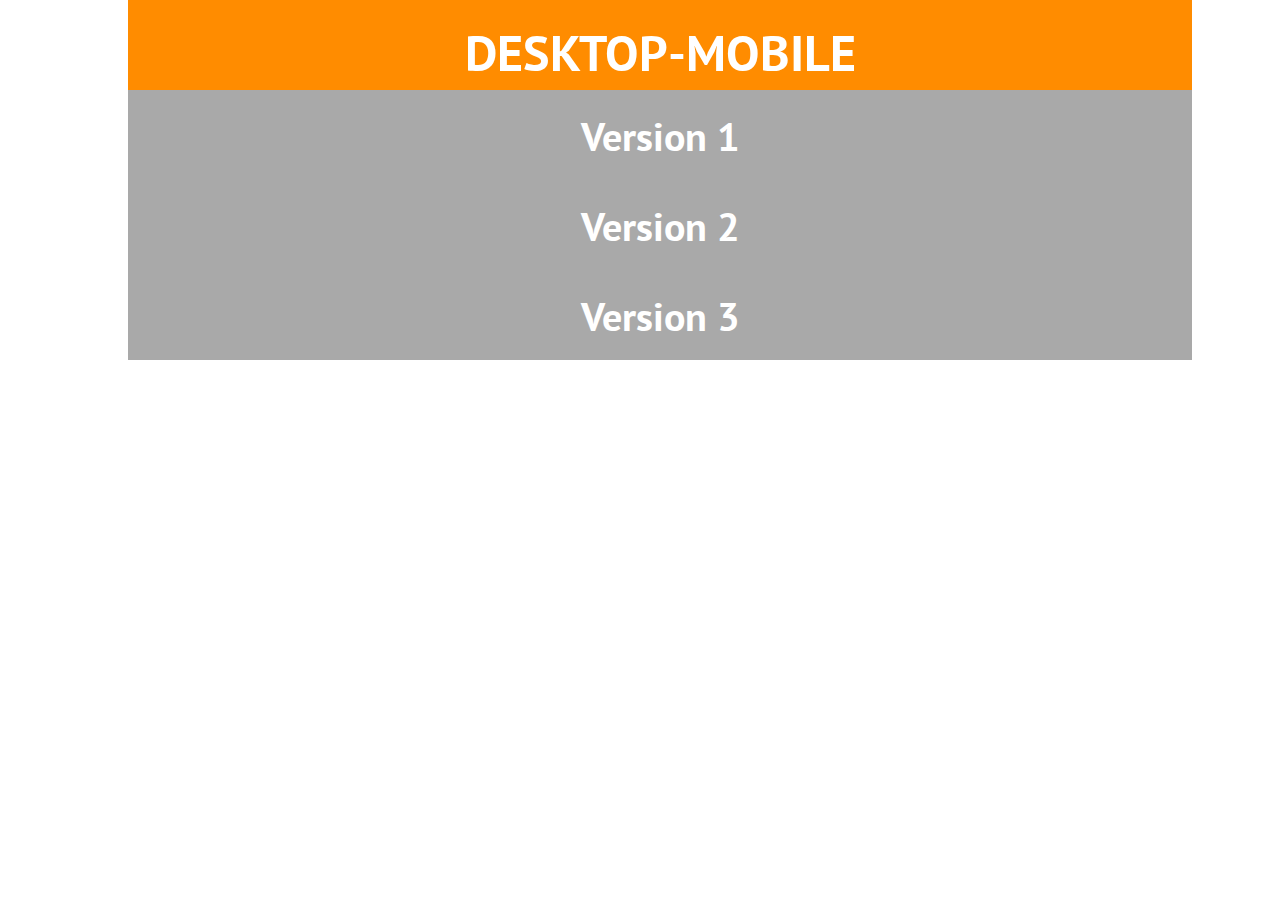
==== index.html @ ed825705 "exercise one" ====
<!DOCTYPE html>
<html>
  <head>
    <meta charset="utf-8">
        <meta name="viewport" content="width=device-width, user-scalable=no, initial-scale=1.0, maximum-scale=1.0, minimum-scale=1.0">
    <title>desktop-mobile</title>
    <link rel="stylesheet" href="css/main.css">
    <link href="https://fonts.googleapis.com/css?family=PT+Sans"
    rel="stylesheet">
  </head>

  <body>
      <h4>DESKTOP-MOBILE</h4>
      <div class="one"><a href="views/one/one.html">Version 1</a></div>
      <div class="two"><a href="views/two/two.html">Version 2</a></div>
      <div class="three"><a href="views/three/three.html">Version 3</a></div>
  </body>
</html>
---- css/main.css ----
*{
  margin: 0;
}

a {
 color: #FFFFFF;
 text-decoration: none;
}

h4 {
  background-color: #FF8C00;
  color: #FFFFFF;
  display: inline-block;
  font-family: 'PT Sans', sans-serif;
  font-size: 50px;
  font-weight: bold;
  height: 50px;
  margin-left: 10%;
  padding: 20px;
  text-align: center;
  text-shadow: 50px;
  width: 80%;
}

.one {
  background-color: #A9A9A9;
  display: block;
  font-family: 'PT Sans', sans-serif;
  font-size: 40px;
  font-weight: bold;
  height: 50px;
  margin-left: 10%;
  padding: 20px;
  text-align: center;
  text-shadow: 50px;
  width: 80%;
}
.one:hover {
  background-color: #FF8C00;
  color: #FFFFFF;
}

.three{
  background-color: #A9A9A9;
  display: block;
  font-family: 'PT Sans', sans-serif;
  font-size: 40px;
  font-weight: bold;
  height: 50px;
  margin-left: 10%;
  padding: 20px;
  text-align: center;
  text-shadow: 50px;
  width: 80%;
}
.three:hover{
  background-color: #FF8C00;
  color: #FFFFFF;
}

.two {
  background-color: #A9A9A9;
  display: block;
  font-family: 'PT Sans', sans-serif;
  font-size: 40px;
  font-weight: bold;
  height: 50px;
  padding: 20px;
  margin-left: 10%;
  text-align: center;
  text-shadow: 50px;
  width: 80%;
  }
.two:hover{
  background-color: #FF8C00;
  color: #FFFFFF;
}
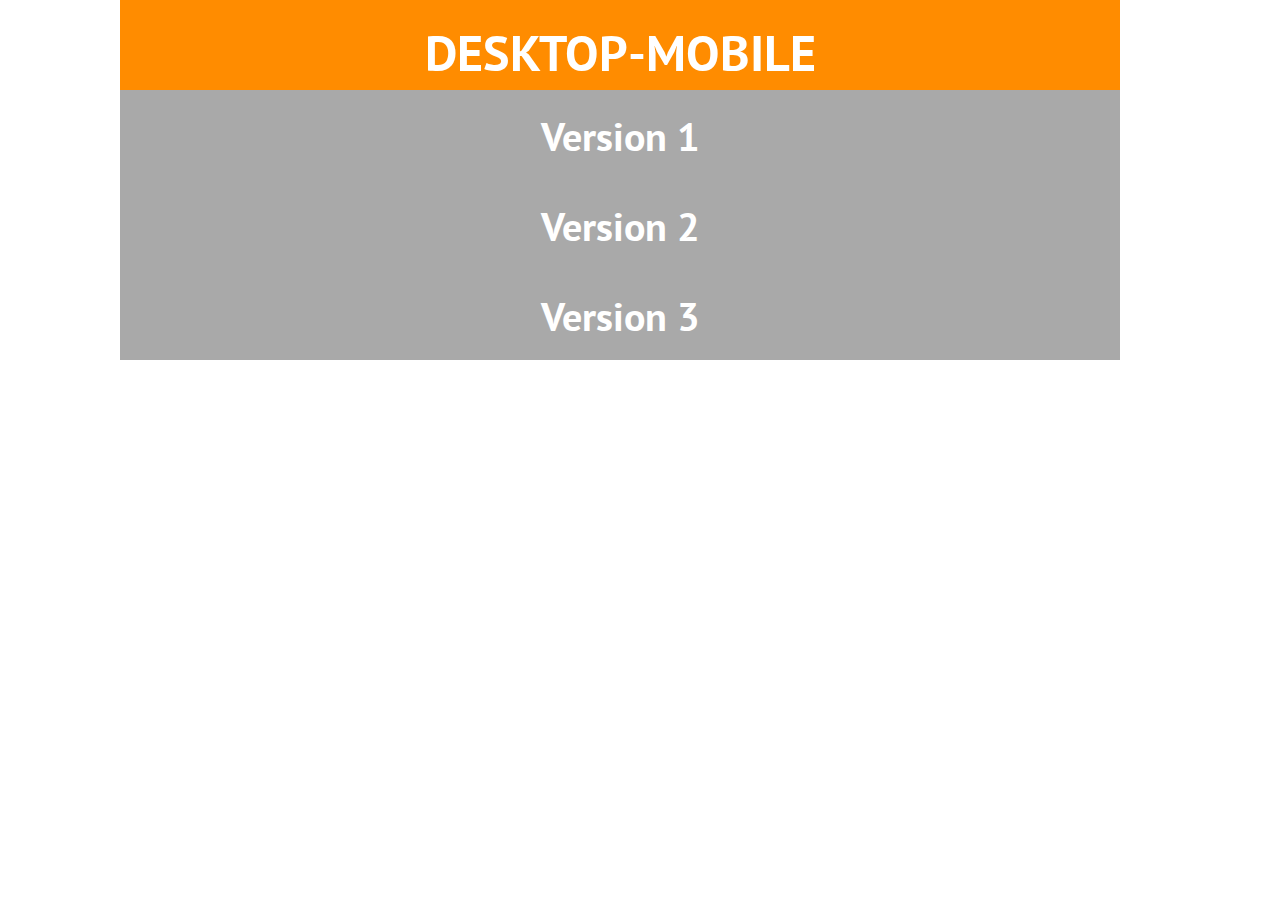
==== commit 172f47ad: "exercise three" ====
--- a/index.html
+++ b/index.html
@@ -10,9 +10,11 @@
   </head>
 
   <body>
+    <div class="container">
       <h4>DESKTOP-MOBILE</h4>
       <div class="one"><a href="views/one/one.html">Version 1</a></div>
       <div class="two"><a href="views/two/two.html">Version 2</a></div>
       <div class="three"><a href="views/three/three.html">Version 3</a></div>
+    </div>
   </body>
 </html>
--- a/css/main.css
+++ b/css/main.css
@@ -20,6 +20,11 @@
   text-align: center;
   text-shadow: 50px;
   width: 80%;
+}
+
+.container {
+  max-width: 1200px;
+  width: 100%;
 }
 
 .one {
@@ -75,3 +80,19 @@
   background-color: #FF8C00;
   color: #FFFFFF;
 }
+
+@media all and (max-width: 768px) {
+  .container {
+    width: 100%;
+  }
+}
+
+@media all and (max-width: 414px) {
+  .container {
+    width: 100%;
+  }
+
+  h4 {
+    font-size: 30px;
+  }
+}
